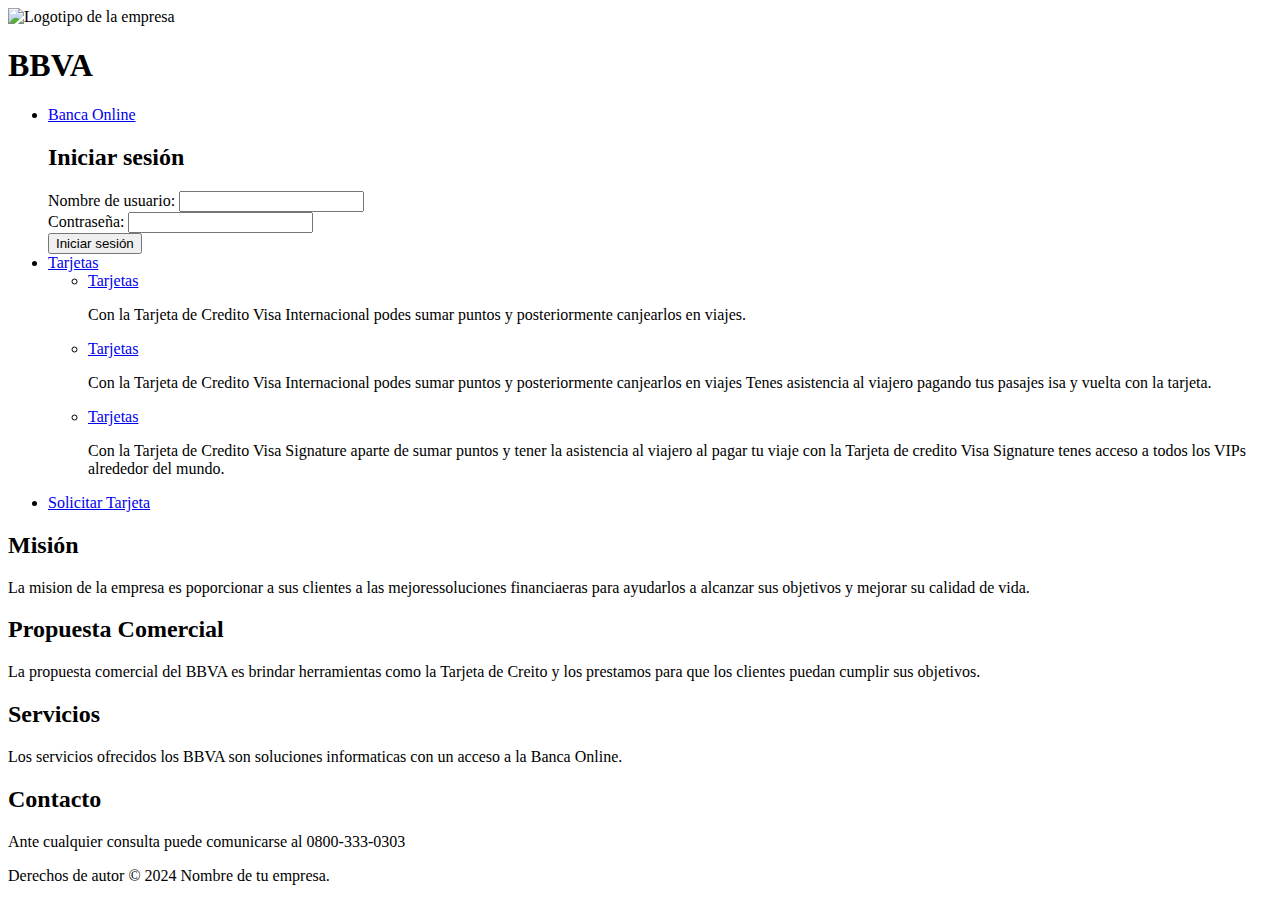
==== index.html @ e12dc96d "UVA1" ====
<!DOCTYPE html>
<html lang="es">
<head>
    <meta charset="UTF-8">
    <meta name="viewport" content="width=device-width, initial-scale=1.0">
    <title>Banco BBVA</title>
    <!-- Aquí puedes enlazar hojas de estilo CSS si las tienes -->
</head>
<body>

    <!-- Aquí comienza el contenido de tu página -->

    <header>
        <!-- Aquí puedes colocar tu logotipo -->
        <img src="https://th.bing.com/th/id/OIP.Q8KCOUgtj4dL2JDT81jI6gHaHa?rs=1&pid=ImgDetMain" alt="Logotipo de la empresa">
        <h1>BBVA</h1>
    </header>
    <nav>
       <ul>
            <li><a href="#Banca Olnile">Banca Online</a>
                <h2>Iniciar sesión</h2>
                <form id="login-form">
                    <div class="form-group">
                        <label for="username">Nombre de usuario:</label>
                        <input type="text" id="username" name="username" required>
                    </div>
                    <div class="form-group">
                        <label for="password">Contraseña:</label>
                        <input type="password" id="password" name="password" required>
                    </div>
                    <button type="submit">Iniciar sesión</button>
                </form>
            <li><a href="#Tarjetas">Tarjetas</a></li>
            <ul>
                <li><a href="#Tarjeta Visa Internacional">Tarjetas</a></li>
                <p>Con la Tarjeta de Credito Visa Internacional podes 
                    sumar puntos y posteriormente canjearlos en viajes.
                </p>
            </ul>
            <ul>
                <li><a href="#Tarjeta Visa Gold">Tarjetas</a></li>
                <p>Con la Tarjeta de Credito Visa Internacional podes 
                    sumar puntos y posteriormente canjearlos en viajes
                    Tenes asistencia al viajero pagando tus pasajes 
                    isa y vuelta con la tarjeta.
                </p>
            </ul>
            <ul>
                <li><a href="#Tarjeta Visa Signature">Tarjetas</a></li>
                <p>Con la Tarjeta de Credito Visa Signature aparte de 
                    sumar puntos y tener la asistencia al viajero al pagar
                    tu viaje con la Tarjeta de credito Visa Signature tenes 
                    acceso a todos los VIPs alrededor del mundo.

                </p>
            </ul>
            <li><a href="starjeta.html">Solicitar Tarjeta</a></li>
        </ul> 
    </nav>

    <main>
        <!-- Aquí puedes colocar el contenido principal de tu página -->
        <section id="mision">
            <h2>Misión</h2>
            <p>La mision de la empresa es poporcionar a sus clientes a las 
                mejoressoluciones financiaeras para ayudarlos a alcanzar sus objetivos
                y mejorar su calidad de vida.
            </p>
        </section>
        <section id="propuesta comercial">
            <h2>Propuesta Comercial</h2>
            <p>La propuesta comercial del BBVA es brindar herramientas como la 
                Tarjeta de Creito y los prestamos para que los clientes puedan
                cumplir sus objetivos.
            </p>
        </section>

        <section id="servicios">
            <h2>Servicios</h2>
            <p>Los servicios ofrecidos los BBVA son soluciones informaticas con un 
                acceso a la Banca Online.
            </p>
        </section>

        <!-- Puedes agregar más secciones según tus necesidades -->

        <section id="contacto">
            <h2>Contacto</h2>
            <p>Ante cualquier consulta puede comunicarse al 0800-333-0303</p>
        </section>
    </main>

    <footer>
        <!-- Aquí puedes colocar tu información de contacto o cualquier otra información relevante -->
        <p>Derechos de autor &copy; 2024 Nombre de tu empresa.</p>
    </footer>

    <!-- Aquí puedes enlazar scripts JavaScript si los tienes -->

</body>
</html>
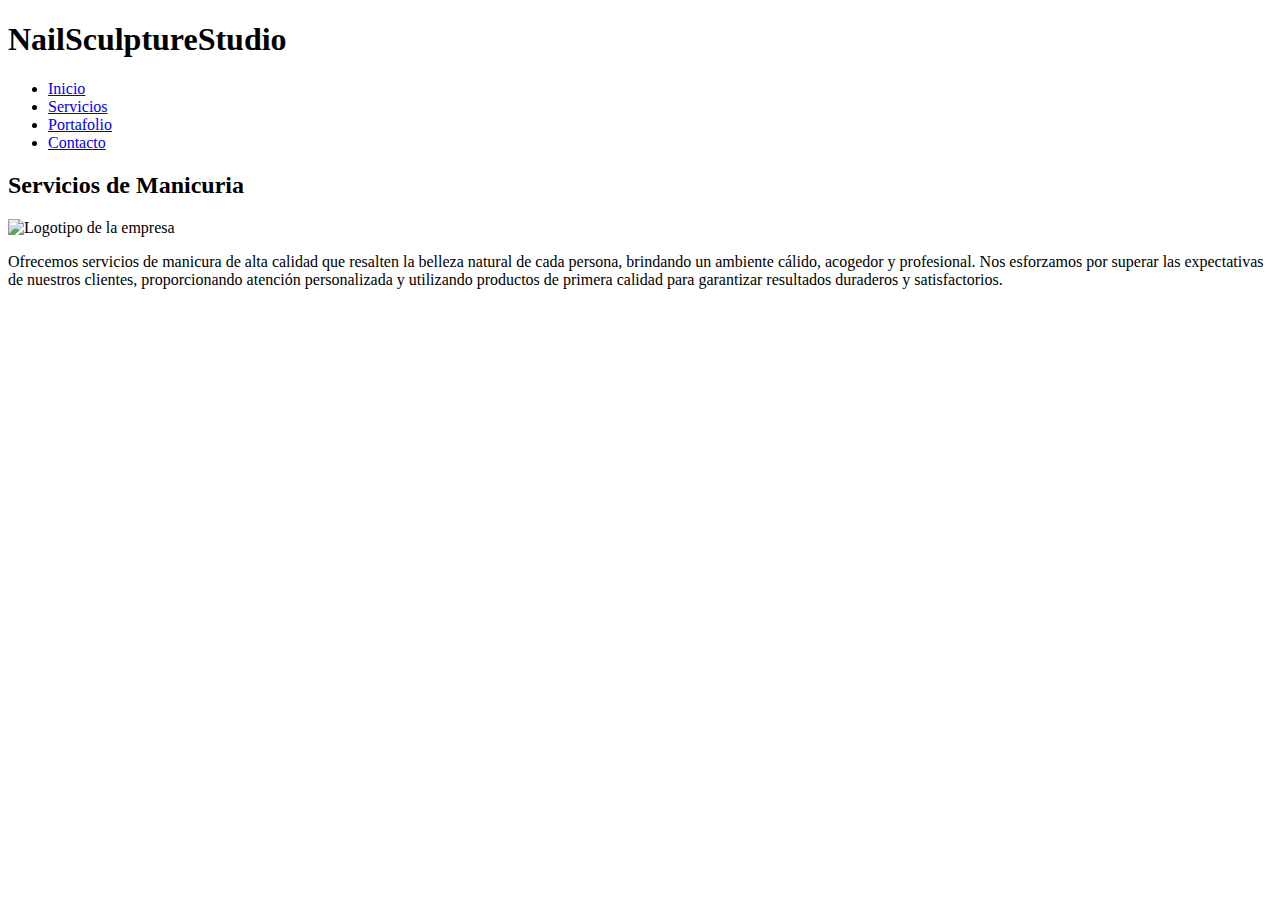
==== commit 3db1df4e: "Add files via upload" ====
--- a/index.html
+++ b/index.html
@@ -3,99 +3,29 @@
 <head>
     <meta charset="UTF-8">
     <meta name="viewport" content="width=device-width, initial-scale=1.0">
-    <title>Banco BBVA</title>
-    <!-- Aquí puedes enlazar hojas de estilo CSS si las tienes -->
+    <title>NailSculptureStudio</title>
 </head>
 <body>
-
-    <!-- Aquí comienza el contenido de tu página -->
-
     <header>
-        <!-- Aquí puedes colocar tu logotipo -->
-        <img src="https://th.bing.com/th/id/OIP.Q8KCOUgtj4dL2JDT81jI6gHaHa?rs=1&pid=ImgDetMain" alt="Logotipo de la empresa">
-        <h1>BBVA</h1>
+        <h1>NailSculptureStudio</h1>
+        <nav>
+            <ul>
+                <li><a href="index.html">Inicio</a></li>
+                <li><a href="servicios.html">Servicios</a></li>
+                <li><a href="portafolio.html">Portafolio</a></li>
+                <li><a href="contacto.html">Contacto</a></li>
+            </ul>
+        </nav>
     </header>
-    <nav>
-       <ul>
-            <li><a href="#Banca Olnile">Banca Online</a>
-                <h2>Iniciar sesión</h2>
-                <form id="login-form">
-                    <div class="form-group">
-                        <label for="username">Nombre de usuario:</label>
-                        <input type="text" id="username" name="username" required>
-                    </div>
-                    <div class="form-group">
-                        <label for="password">Contraseña:</label>
-                        <input type="password" id="password" name="password" required>
-                    </div>
-                    <button type="submit">Iniciar sesión</button>
-                </form>
-            <li><a href="#Tarjetas">Tarjetas</a></li>
-            <ul>
-                <li><a href="#Tarjeta Visa Internacional">Tarjetas</a></li>
-                <p>Con la Tarjeta de Credito Visa Internacional podes 
-                    sumar puntos y posteriormente canjearlos en viajes.
-                </p>
-            </ul>
-            <ul>
-                <li><a href="#Tarjeta Visa Gold">Tarjetas</a></li>
-                <p>Con la Tarjeta de Credito Visa Internacional podes 
-                    sumar puntos y posteriormente canjearlos en viajes
-                    Tenes asistencia al viajero pagando tus pasajes 
-                    isa y vuelta con la tarjeta.
-                </p>
-            </ul>
-            <ul>
-                <li><a href="#Tarjeta Visa Signature">Tarjetas</a></li>
-                <p>Con la Tarjeta de Credito Visa Signature aparte de 
-                    sumar puntos y tener la asistencia al viajero al pagar
-                    tu viaje con la Tarjeta de credito Visa Signature tenes 
-                    acceso a todos los VIPs alrededor del mundo.
-
-                </p>
-            </ul>
-            <li><a href="starjeta.html">Solicitar Tarjeta</a></li>
-        </ul> 
-    </nav>
-
     <main>
-        <!-- Aquí puedes colocar el contenido principal de tu página -->
-        <section id="mision">
-            <h2>Misión</h2>
-            <p>La mision de la empresa es poporcionar a sus clientes a las 
-                mejoressoluciones financiaeras para ayudarlos a alcanzar sus objetivos
-                y mejorar su calidad de vida.
-            </p>
-        </section>
-        <section id="propuesta comercial">
-            <h2>Propuesta Comercial</h2>
-            <p>La propuesta comercial del BBVA es brindar herramientas como la 
-                Tarjeta de Creito y los prestamos para que los clientes puedan
-                cumplir sus objetivos.
-            </p>
-        </section>
-
-        <section id="servicios">
-            <h2>Servicios</h2>
-            <p>Los servicios ofrecidos los BBVA son soluciones informaticas con un 
-                acceso a la Banca Online.
-            </p>
-        </section>
-
-        <!-- Puedes agregar más secciones según tus necesidades -->
-
-        <section id="contacto">
-            <h2>Contacto</h2>
-            <p>Ante cualquier consulta puede comunicarse al 0800-333-0303</p>
-        </section>
+        <h2>Servicios de Manicuria</h2>
+        <img src="https://th.bing.com/th/id/OIG1.7qEbTCb.pH2qSPj87hDo?pid=ImgGn" alt="Logotipo de la empresa">
+        <p>Ofrecemos servicios de manicura de alta calidad que resalten la belleza natural de cada persona, 
+            brindando un ambiente cálido, acogedor y profesional. Nos esforzamos por superar las expectativas de nuestros clientes, 
+            proporcionando atención personalizada y utilizando productos de primera calidad para garantizar resultados duraderos y 
+            satisfactorios.
+        </p>
     </main>
-
-    <footer>
-        <!-- Aquí puedes colocar tu información de contacto o cualquier otra información relevante -->
-        <p>Derechos de autor &copy; 2024 Nombre de tu empresa.</p>
-    </footer>
-
-    <!-- Aquí puedes enlazar scripts JavaScript si los tienes -->
-
+</header>
 </body>
 </html>